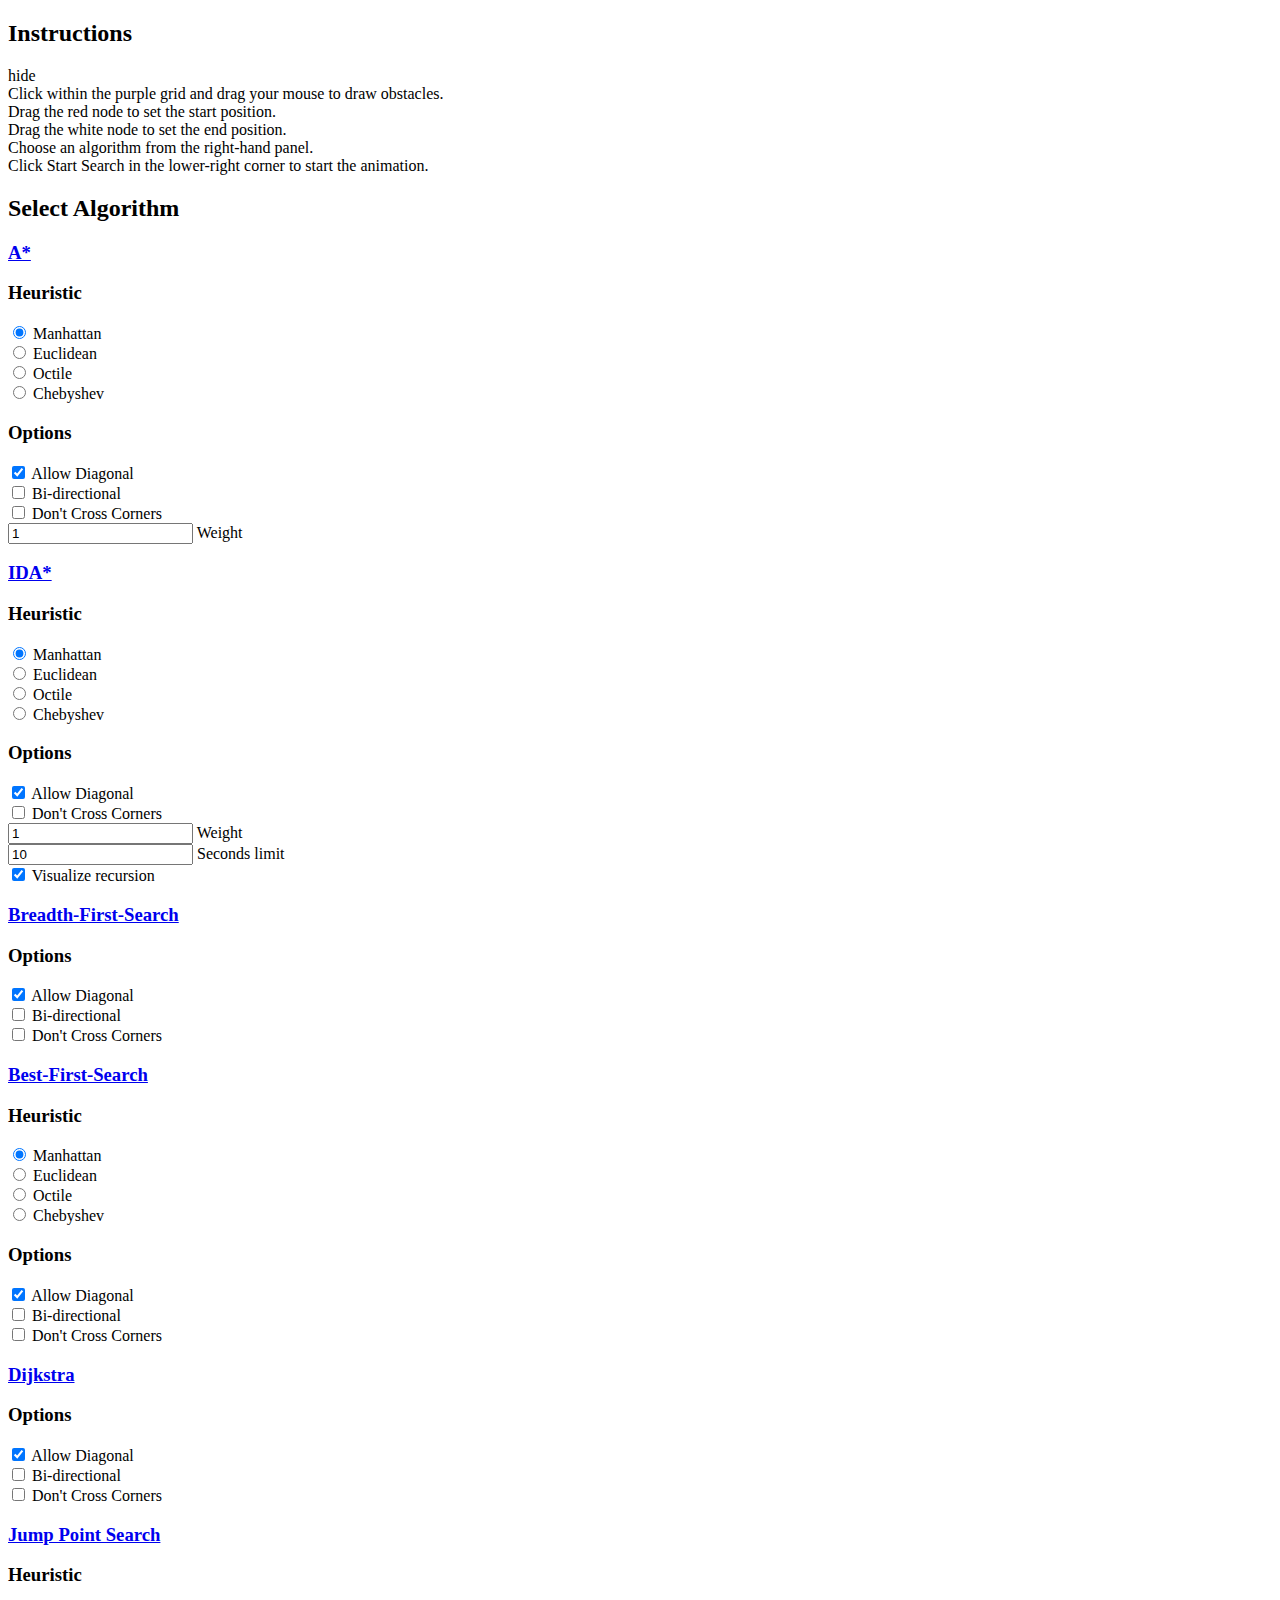
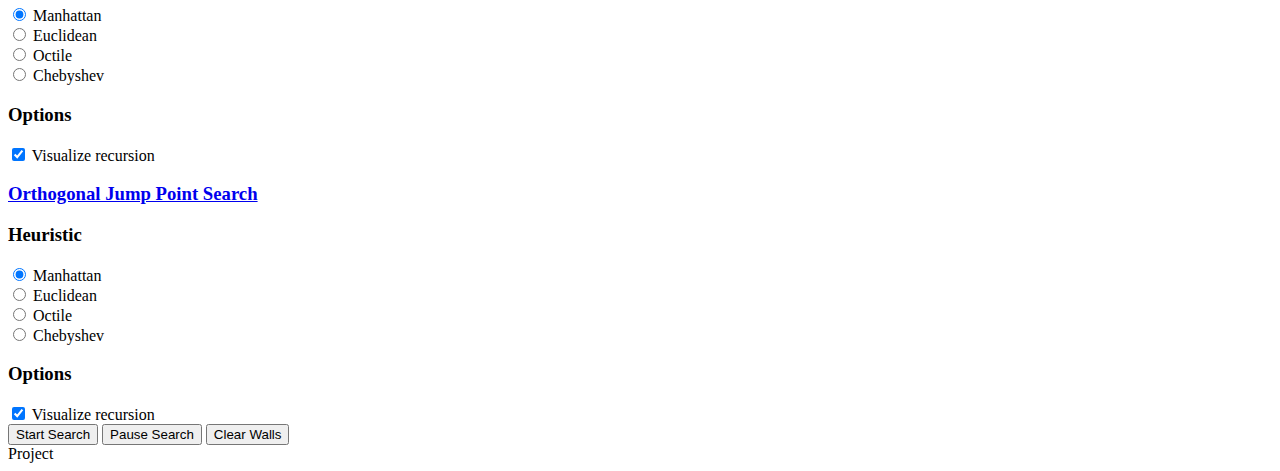
==== index.html @ badcc220 "Add files via upload" ====
<!DOCTYPE HTML>
<html lang="en">
  <head>
    <meta charset="UTF-8">
    <title>PathFinding.js</title>

    <link rel="stylesheet" href="./css/style.css" />
    <link rel="stylesheet" href="./lb/themes/jquery.ui.all.css" />

    <script type="text/javascript" src="./lb/raphael-min.js"></script>
    <script type="text/javascript" src="./lb/es5-shim.min.js"></script>
    <script type="text/javascript" src="./lb/jquery-1.7.2.min.js"></script>
    <script type="text/javascript" src="./lb/state-machine.min.js"></script>
    <script type="text/javascript" src="./lb/async.min.js"></script>

    <script type="text/javascript" src="./lb/ui/jquery.ui.core.min.js"></script>
    <script type="text/javascript" src="./lb/ui/jquery.ui.widget.min.js"></script>
    <script type="text/javascript" src="./lb/ui/jquery.ui.mouse.min.js"></script>
    <script type="text/javascript" src="./lb/ui/jquery.ui.draggable.min.js"></script>
    <script type="text/javascript" src="./lb/ui/jquery.ui.accordion.min.js"></script>
    <script type="text/javascript" src="./lb/ui/jquery.ui.slider.min.js"></script>

    <script type="text/javascript" src="./lb/pathfinding-browser.min.js"></script>

    <script type="text/javascript" src="./js/view.js"></script>
    <script type="text/javascript" src="./js/controller.js"></script>
    <script type="text/javascript" src="./js/panel.js"></script>
    <script type="text/javascript" src="./js/main.js"></script>
  </head>
  <body>
    <div id="draw_area"></div>

    <div id="instructions_panel" class="panel">
      <header>
        <h2 class="header_title">Instructions</h2>
        <span id="hide_instructions">hide</span>
      </header>
      Click within the <span class="purple">purple</span> grid and drag your mouse to draw obstacles. <br>
      Drag the <span class="red">red</span> node to set the start position. <br>
      Drag the <span class="white">white</span> node to set the end position. <br>
      Choose an algorithm from the right-hand panel. <br>
      Click Start Search in the lower-right corner to start the animation.
    </div>

    <div id="algorithm_panel" class="panel right_panel">
      <header><h2 class="header_title">Select Algorithm</h2></header>

      <div class="accordion">
        <h3 id="astar_header"><a href="#">A*</a></h3>
        <div id="astar_section" class="finder_section">
          <header class="option_header">
            <h3>Heuristic</h3>
          </header>
          <div id="astar_heuristic" class="sub_options">
            <input type="radio" name="astar_heuristic" value="manhattan" checked />
            <label class="option_label">Manhattan</label> <br>
            <input type="radio" name="astar_heuristic" value="euclidean"/>
            <label class="option_label">Euclidean</label> <br>
            <input type="radio" name="astar_heuristic" value="octile"/>
            <label class="option_label">Octile</label> <br>
            <input type="radio" name="astar_heuristic" value="chebyshev"/>
            <label class="option_label">Chebyshev</label> <br>
          </div>

          <header class="option_header">
            <h3>Options</h3>
          </header>
          <div class="optional sub_options">
            <input type="checkbox" class="allow_diagonal" checked>
            <label class="option_label">Allow Diagonal</label> <br>
            <input type="checkbox" class="bi-directional">
            <label class="option_label">Bi-directional</label> <br>
            <input type="checkbox" class="dont_cross_corners">
            <label class="option_label">Don't Cross Corners</label> <br>
            <input class="spinner" name="astar_weight" value="1">
            <label class="option_label">Weight</label> <br>
          </div>
        </div>

        <h3 id="ida_header"><a href="#">IDA*</a></h3>
        <div id="ida_section" class="finder_section">
          <header class="option_header">
            <h3>Heuristic</h3>
          </header>
          <div id="ida_heuristic" class="sub_options">
            <input type="radio" name="ida_heuristic" value="manhattan" checked />
            <label class="option_label">Manhattan</label> <br>
            <input type="radio" name="ida_heuristic" value="euclidean"/>
            <label class="option_label">Euclidean</label> <br>
            <input type="radio" name="ida_heuristic" value="octile"/>
            <label class="option_label">Octile</label> <br>
            <input type="radio" name="ida_heuristic" value="chebyshev"/>
            <label class="option_label">Chebyshev</label> <br>
          </div>
          <header class="option_header">
            <h3>Options</h3>
          </header>
          <div class="optional sub_options">
            <input type="checkbox" class="allow_diagonal" checked>
            <label class="option_label">Allow Diagonal</label> <br>
            <input type="checkbox" class="dont_cross_corners">
            <label class="option_label">Don't Cross Corners</label> <br>
            <input class="spinner" name="astar_weight" value="1">
            <label class="option_label">Weight</label> <br>
            <input class="spinner" name="time_limit" value="10">
            <label class="option_label">Seconds limit</label> <br>
            <input type="checkbox" class="track_recursion" checked />
            <label class="option_label">Visualize recursion</label> <br>
          </div>
        </div>

        <h3 id="breadthfirst_header"><a href="#">Breadth-First-Search</a></h3>
        <div id="breadthfirst_section" class="finder_section">
          <header class="option_header">
            <h3>Options</h3>
          </header>
          <div class="optional sub_options">
            <input type="checkbox" class="allow_diagonal" checked>
            <label class="option_label">Allow Diagonal</label> <br>
            <input type="checkbox" class="bi-directional">
            <label class="option_label">Bi-directional</label> <br>
            <input type="checkbox" class="dont_cross_corners">
            <label class="option_label">Don't Cross Corners</label> <br>
          </div>
        </div>

        <h3 id="bestfirst_header"><a href="#">Best-First-Search</a></h3>
        <div id="bestfirst_section" class="finder_section">
          <header class="option_header">
            <h3>Heuristic</h3>
          </header>
          <div id="bestfirst_heuristic" class="sub_options">
            <input type="radio" name="bestfirst_heuristic" value="manhattan" checked />
            <label class="option_label">Manhattan</label> <br>
            <input type="radio" name="bestfirst_heuristic" value="euclidean"/>
            <label class="option_label">Euclidean</label> <br>
            <input type="radio" name="bestfirst_heuristic" value="octile"/>
            <label class="option_label">Octile</label> <br>
            <input type="radio" name="bestfirst_heuristic" value="chebyshev"/>
            <label class="option_label">Chebyshev</label> <br>
          </div>

          <header class="option_header">
            <h3>Options</h3>
          </header>
          <div class="optional sub_options">
            <input type="checkbox" class="allow_diagonal" checked>
            <label class="option_label">Allow Diagonal</label> <br>
            <input type="checkbox" class="bi-directional">
            <label class="option_label">Bi-directional</label> <br>
            <input type="checkbox" class="dont_cross_corners">
            <label class="option_label">Don't Cross Corners</label> <br>
          </div>
        </div>

        <h3 id="dijkstra_header"><a href="#">Dijkstra</a></h3>
        <div id="dijkstra_section" class="finder_section">
          <header class="option_header">
            <h3>Options</h3>
          </header>
          <div class="optional sub_options">
            <input type="checkbox" class="allow_diagonal" checked>
            <label class="option_label">Allow Diagonal</label> <br>
            <input type="checkbox" class="bi-directional">
            <label class="option_label">Bi-directional</label> <br>
            <input type="checkbox" class="dont_cross_corners">
            <label class="option_label">Don't Cross Corners</label> <br>
          </div>
        </div>

        <h3 id="jump_point_header"><a href="#">Jump Point Search</a></h3>
        <div id="jump_point_section" class="finder_section">
          <header class="option_header">
            <h3>Heuristic</h3>
          </header>
          <div id="jump_point_heuristic" class="sub_options">
            <input type="radio" name="jump_point_heuristic" value="manhattan" checked />
            <label class="option_label">Manhattan</label> <br>
            <input type="radio" name="jump_point_heuristic" value="euclidean"/>
            <label class="option_label">Euclidean</label> <br>
            <input type="radio" name="jump_point_heuristic" value="octile"/>
            <label class="option_label">Octile</label> <br>
            <input type="radio" name="jump_point_heuristic" value="chebyshev"/>
            <label class="option_label">Chebyshev</label> <br>
          </div>
          <header class="option_header">
            <h3>Options</h3>
          </header>
          <div class="optional sub_options">
            <input type="checkbox" class="track_recursion" checked>
            <label class="option_label">Visualize recursion</label> <br>
          </div>
        </div>

	<h3 id="orth_jump_point_header"><a href="#">Orthogonal Jump Point Search</a></h3>
        <div id="orth_jump_point_section" class="finder_section">
          <header class="option_header">
            <h3>Heuristic</h3>
          </header>
          <div id="orth_jump_point_heuristic" class="sub_options">
            <input type="radio" name="orth_jump_point_heuristic" value="manhattan" checked />
            <label class="option_label">Manhattan</label> <br>
            <input type="radio" name="orth_jump_point_heuristic" value="euclidean"/>
            <label class="option_label">Euclidean</label> <br>
            <input type="radio" name="orth_jump_point_heuristic" value="octile"/>
            <label class="option_label">Octile</label> <br>
            <input type="radio" name="orth_jump_point_heuristic" value="chebyshev"/>
            <label class="option_label">Chebyshev</label> <br>
          </div>
          <header class="option_header">
            <h3>Options</h3>
          </header>
          <div class="optional sub_options">
            <input type="checkbox" class="track_recursion" checked>
            <label class="option_label">Visualize recursion</label> <br>
          </div>
        </div>

      </div><!-- .accordion -->
    </div><!-- #algorithm_panel -->

    <div id="play_panel" class="panel right_panel">
      <button id="button1" class="control_button">Start Search</button>
      <button id="button2" class="control_button">Pause Search</button>
      <button id="button3" class="control_button">Clear Walls</button>
    </div>

    <div id="stats"></div>

    <footer>
      Project </a>
    </footer>

  </body>
</html>
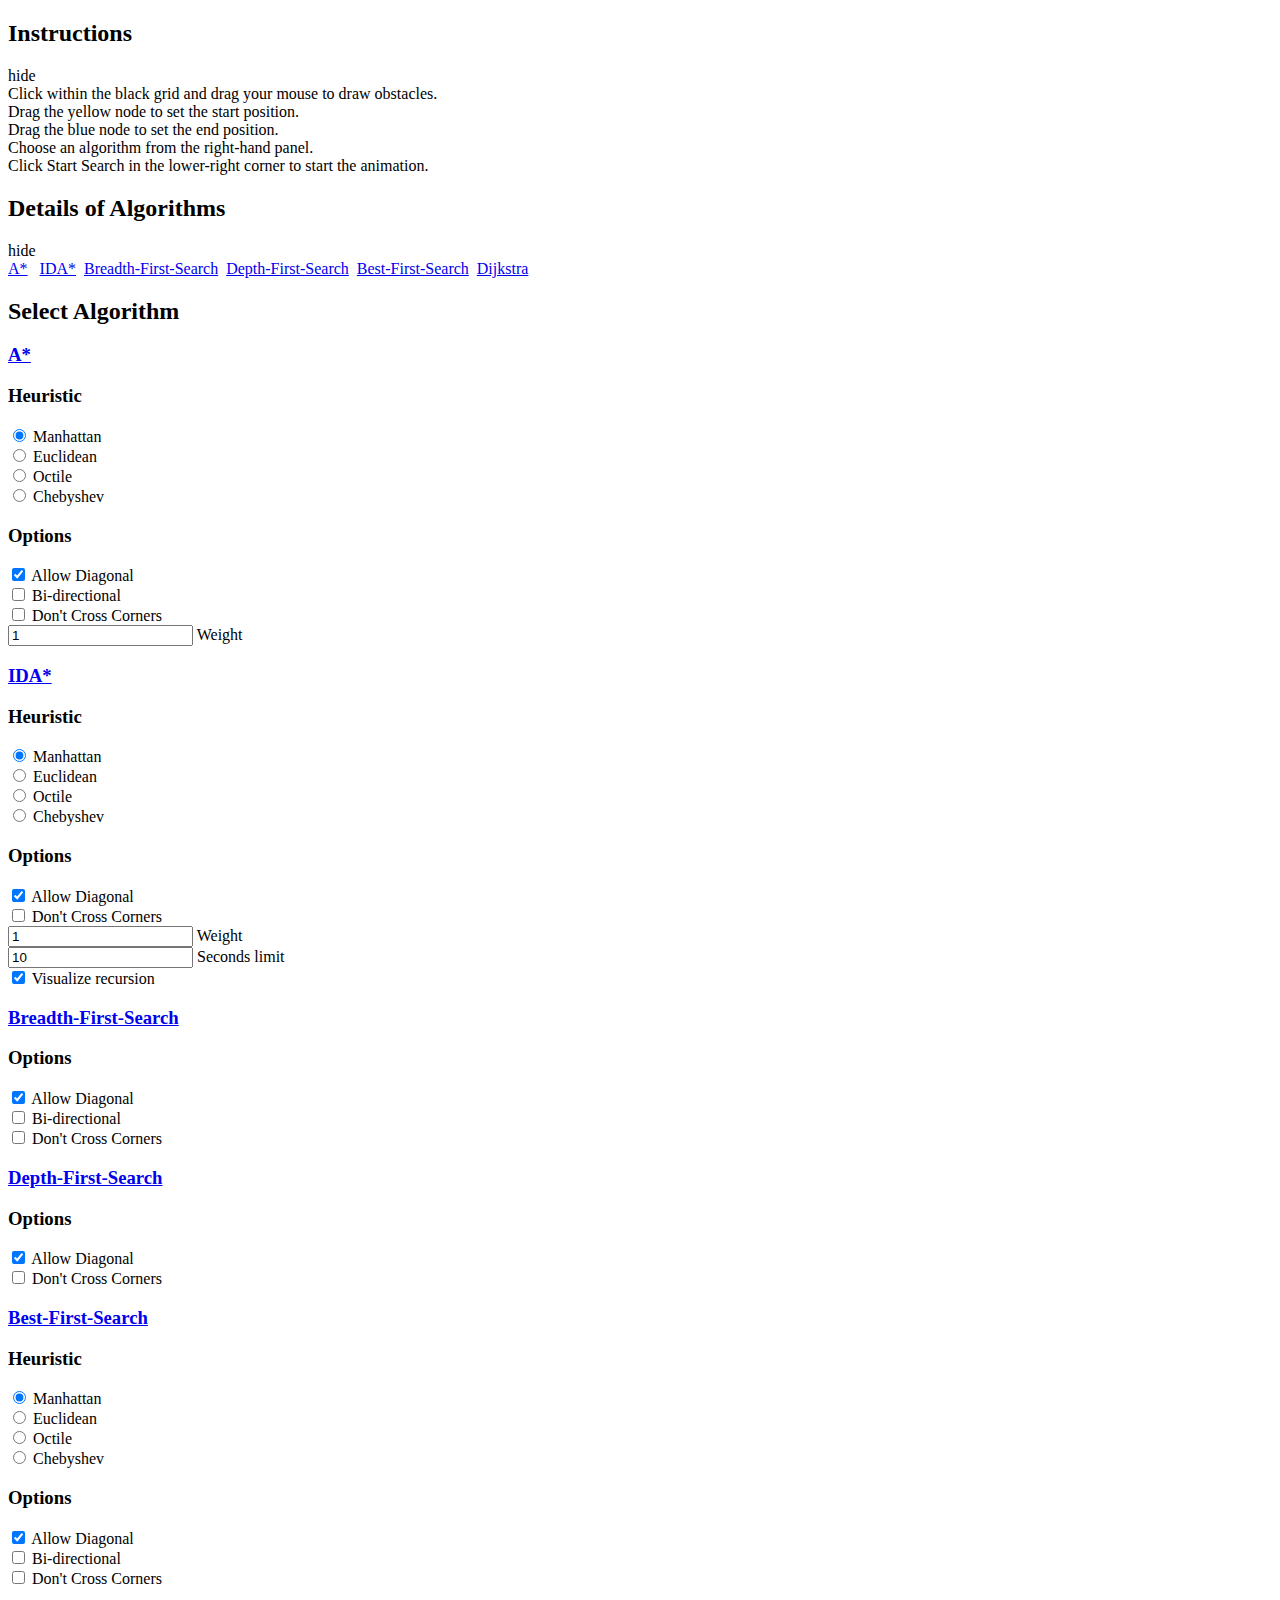
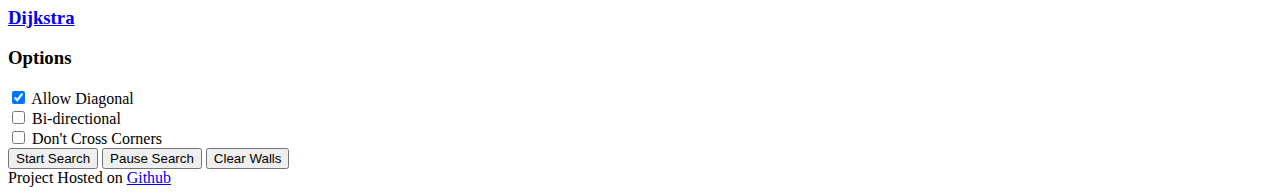
==== commit 7ddec627: "Add files via upload" ====
--- a/index.html
+++ b/index.html
@@ -1,235 +1,215 @@
-<!DOCTYPE HTML>
-<html lang="en">
-  <head>
-    <meta charset="UTF-8">
-    <title>PathFinding.js</title>
-
-    <link rel="stylesheet" href="./css/style.css" />
-    <link rel="stylesheet" href="./lb/themes/jquery.ui.all.css" />
-
-    <script type="text/javascript" src="./lb/raphael-min.js"></script>
-    <script type="text/javascript" src="./lb/es5-shim.min.js"></script>
-    <script type="text/javascript" src="./lb/jquery-1.7.2.min.js"></script>
-    <script type="text/javascript" src="./lb/state-machine.min.js"></script>
-    <script type="text/javascript" src="./lb/async.min.js"></script>
-
-    <script type="text/javascript" src="./lb/ui/jquery.ui.core.min.js"></script>
-    <script type="text/javascript" src="./lb/ui/jquery.ui.widget.min.js"></script>
-    <script type="text/javascript" src="./lb/ui/jquery.ui.mouse.min.js"></script>
-    <script type="text/javascript" src="./lb/ui/jquery.ui.draggable.min.js"></script>
-    <script type="text/javascript" src="./lb/ui/jquery.ui.accordion.min.js"></script>
-    <script type="text/javascript" src="./lb/ui/jquery.ui.slider.min.js"></script>
-
-    <script type="text/javascript" src="./lb/pathfinding-browser.min.js"></script>
-
-    <script type="text/javascript" src="./js/view.js"></script>
-    <script type="text/javascript" src="./js/controller.js"></script>
-    <script type="text/javascript" src="./js/panel.js"></script>
-    <script type="text/javascript" src="./js/main.js"></script>
-  </head>
-  <body>
-    <div id="draw_area"></div>
-
-    <div id="instructions_panel" class="panel">
-      <header>
-        <h2 class="header_title">Instructions</h2>
-        <span id="hide_instructions">hide</span>
-      </header>
-      Click within the <span class="purple">purple</span> grid and drag your mouse to draw obstacles. <br>
-      Drag the <span class="red">red</span> node to set the start position. <br>
-      Drag the <span class="white">white</span> node to set the end position. <br>
-      Choose an algorithm from the right-hand panel. <br>
-      Click Start Search in the lower-right corner to start the animation.
-    </div>
-
-    <div id="algorithm_panel" class="panel right_panel">
-      <header><h2 class="header_title">Select Algorithm</h2></header>
-
-      <div class="accordion">
-        <h3 id="astar_header"><a href="#">A*</a></h3>
-        <div id="astar_section" class="finder_section">
-          <header class="option_header">
-            <h3>Heuristic</h3>
-          </header>
-          <div id="astar_heuristic" class="sub_options">
-            <input type="radio" name="astar_heuristic" value="manhattan" checked />
-            <label class="option_label">Manhattan</label> <br>
-            <input type="radio" name="astar_heuristic" value="euclidean"/>
-            <label class="option_label">Euclidean</label> <br>
-            <input type="radio" name="astar_heuristic" value="octile"/>
-            <label class="option_label">Octile</label> <br>
-            <input type="radio" name="astar_heuristic" value="chebyshev"/>
-            <label class="option_label">Chebyshev</label> <br>
-          </div>
-
-          <header class="option_header">
-            <h3>Options</h3>
-          </header>
-          <div class="optional sub_options">
-            <input type="checkbox" class="allow_diagonal" checked>
-            <label class="option_label">Allow Diagonal</label> <br>
-            <input type="checkbox" class="bi-directional">
-            <label class="option_label">Bi-directional</label> <br>
-            <input type="checkbox" class="dont_cross_corners">
-            <label class="option_label">Don't Cross Corners</label> <br>
-            <input class="spinner" name="astar_weight" value="1">
-            <label class="option_label">Weight</label> <br>
-          </div>
-        </div>
-
-        <h3 id="ida_header"><a href="#">IDA*</a></h3>
-        <div id="ida_section" class="finder_section">
-          <header class="option_header">
-            <h3>Heuristic</h3>
-          </header>
-          <div id="ida_heuristic" class="sub_options">
-            <input type="radio" name="ida_heuristic" value="manhattan" checked />
-            <label class="option_label">Manhattan</label> <br>
-            <input type="radio" name="ida_heuristic" value="euclidean"/>
-            <label class="option_label">Euclidean</label> <br>
-            <input type="radio" name="ida_heuristic" value="octile"/>
-            <label class="option_label">Octile</label> <br>
-            <input type="radio" name="ida_heuristic" value="chebyshev"/>
-            <label class="option_label">Chebyshev</label> <br>
-          </div>
-          <header class="option_header">
-            <h3>Options</h3>
-          </header>
-          <div class="optional sub_options">
-            <input type="checkbox" class="allow_diagonal" checked>
-            <label class="option_label">Allow Diagonal</label> <br>
-            <input type="checkbox" class="dont_cross_corners">
-            <label class="option_label">Don't Cross Corners</label> <br>
-            <input class="spinner" name="astar_weight" value="1">
-            <label class="option_label">Weight</label> <br>
-            <input class="spinner" name="time_limit" value="10">
-            <label class="option_label">Seconds limit</label> <br>
-            <input type="checkbox" class="track_recursion" checked />
-            <label class="option_label">Visualize recursion</label> <br>
-          </div>
-        </div>
-
-        <h3 id="breadthfirst_header"><a href="#">Breadth-First-Search</a></h3>
-        <div id="breadthfirst_section" class="finder_section">
-          <header class="option_header">
-            <h3>Options</h3>
-          </header>
-          <div class="optional sub_options">
-            <input type="checkbox" class="allow_diagonal" checked>
-            <label class="option_label">Allow Diagonal</label> <br>
-            <input type="checkbox" class="bi-directional">
-            <label class="option_label">Bi-directional</label> <br>
-            <input type="checkbox" class="dont_cross_corners">
-            <label class="option_label">Don't Cross Corners</label> <br>
-          </div>
-        </div>
-
-        <h3 id="bestfirst_header"><a href="#">Best-First-Search</a></h3>
-        <div id="bestfirst_section" class="finder_section">
-          <header class="option_header">
-            <h3>Heuristic</h3>
-          </header>
-          <div id="bestfirst_heuristic" class="sub_options">
-            <input type="radio" name="bestfirst_heuristic" value="manhattan" checked />
-            <label class="option_label">Manhattan</label> <br>
-            <input type="radio" name="bestfirst_heuristic" value="euclidean"/>
-            <label class="option_label">Euclidean</label> <br>
-            <input type="radio" name="bestfirst_heuristic" value="octile"/>
-            <label class="option_label">Octile</label> <br>
-            <input type="radio" name="bestfirst_heuristic" value="chebyshev"/>
-            <label class="option_label">Chebyshev</label> <br>
-          </div>
-
-          <header class="option_header">
-            <h3>Options</h3>
-          </header>
-          <div class="optional sub_options">
-            <input type="checkbox" class="allow_diagonal" checked>
-            <label class="option_label">Allow Diagonal</label> <br>
-            <input type="checkbox" class="bi-directional">
-            <label class="option_label">Bi-directional</label> <br>
-            <input type="checkbox" class="dont_cross_corners">
-            <label class="option_label">Don't Cross Corners</label> <br>
-          </div>
-        </div>
-
-        <h3 id="dijkstra_header"><a href="#">Dijkstra</a></h3>
-        <div id="dijkstra_section" class="finder_section">
-          <header class="option_header">
-            <h3>Options</h3>
-          </header>
-          <div class="optional sub_options">
-            <input type="checkbox" class="allow_diagonal" checked>
-            <label class="option_label">Allow Diagonal</label> <br>
-            <input type="checkbox" class="bi-directional">
-            <label class="option_label">Bi-directional</label> <br>
-            <input type="checkbox" class="dont_cross_corners">
-            <label class="option_label">Don't Cross Corners</label> <br>
-          </div>
-        </div>
-
-        <h3 id="jump_point_header"><a href="#">Jump Point Search</a></h3>
-        <div id="jump_point_section" class="finder_section">
-          <header class="option_header">
-            <h3>Heuristic</h3>
-          </header>
-          <div id="jump_point_heuristic" class="sub_options">
-            <input type="radio" name="jump_point_heuristic" value="manhattan" checked />
-            <label class="option_label">Manhattan</label> <br>
-            <input type="radio" name="jump_point_heuristic" value="euclidean"/>
-            <label class="option_label">Euclidean</label> <br>
-            <input type="radio" name="jump_point_heuristic" value="octile"/>
-            <label class="option_label">Octile</label> <br>
-            <input type="radio" name="jump_point_heuristic" value="chebyshev"/>
-            <label class="option_label">Chebyshev</label> <br>
-          </div>
-          <header class="option_header">
-            <h3>Options</h3>
-          </header>
-          <div class="optional sub_options">
-            <input type="checkbox" class="track_recursion" checked>
-            <label class="option_label">Visualize recursion</label> <br>
-          </div>
-        </div>
-
-	<h3 id="orth_jump_point_header"><a href="#">Orthogonal Jump Point Search</a></h3>
-        <div id="orth_jump_point_section" class="finder_section">
-          <header class="option_header">
-            <h3>Heuristic</h3>
-          </header>
-          <div id="orth_jump_point_heuristic" class="sub_options">
-            <input type="radio" name="orth_jump_point_heuristic" value="manhattan" checked />
-            <label class="option_label">Manhattan</label> <br>
-            <input type="radio" name="orth_jump_point_heuristic" value="euclidean"/>
-            <label class="option_label">Euclidean</label> <br>
-            <input type="radio" name="orth_jump_point_heuristic" value="octile"/>
-            <label class="option_label">Octile</label> <br>
-            <input type="radio" name="orth_jump_point_heuristic" value="chebyshev"/>
-            <label class="option_label">Chebyshev</label> <br>
-          </div>
-          <header class="option_header">
-            <h3>Options</h3>
-          </header>
-          <div class="optional sub_options">
-            <input type="checkbox" class="track_recursion" checked>
-            <label class="option_label">Visualize recursion</label> <br>
-          </div>
-        </div>
-
-      </div><!-- .accordion -->
-    </div><!-- #algorithm_panel -->
-
-    <div id="play_panel" class="panel right_panel">
-      <button id="button1" class="control_button">Start Search</button>
-      <button id="button2" class="control_button">Pause Search</button>
-      <button id="button3" class="control_button">Clear Walls</button>
-    </div>
-
-    <div id="stats"></div>
-
-    <footer>
-      Project </a>
-    </footer>
-
-  </body>
-</html>
+<!DOCTYPE HTML>
+<html lang="en">
+  <head>
+    <meta charset="UTF-8">
+    <title>PathFinding.js</title>
+
+    <link rel="stylesheet" href="./css/style.css" />
+    <link rel="stylesheet" href="./lib/themes/jquery.ui.all.css" />
+
+    <script type="text/javascript" src="./lib/raphael-min.js"></script>
+    <script type="text/javascript" src="./lib/es5-shim.min.js"></script>
+    <script type="text/javascript" src="./lib/jquery-1.7.2.min.js"></script>
+    <script type="text/javascript" src="./lib/state-machine.min.js"></script>
+    <script type="text/javascript" src="./lib/async.min.js"></script>
+
+    <script type="text/javascript" src="./lib/ui/jquery.ui.core.min.js"></script>
+    <script type="text/javascript" src="./lib/ui/jquery.ui.widget.min.js"></script>
+    <script type="text/javascript" src="./lib/ui/jquery.ui.mouse.min.js"></script>
+    <script type="text/javascript" src="./lib/ui/jquery.ui.draggable.min.js"></script>
+    <script type="text/javascript" src="./lib/ui/jquery.ui.accordion.min.js"></script>
+    <script type="text/javascript" src="./lib/ui/jquery.ui.slider.min.js"></script>
+
+    <script type="text/javascript" src="./lib/pathfinding-browser.min.js"></script>
+
+    <script type="text/javascript" src="./js/view.js"></script>
+    <script type="text/javascript" src="./js/controller.js"></script>
+    <script type="text/javascript" src="./js/panel.js"></script>
+    <script type="text/javascript" src="./js/main.js"></script>
+  </head>
+  <body>
+    <div id="draw_area"></div>
+
+    <div id="instructions_panel" class="panel">
+      <header>
+        <h2 class="header_title">Instructions</h2>
+        <span id="hide_instructions">hide</span>
+      </header>
+      Click within the <span class="black">black</span> grid and drag your mouse to draw obstacles. <br>
+      Drag the <span class="yellow">yellow</span> node to set the start position. <br>
+      Drag the <span class="blue">blue</span> node to set the end position. <br>
+      Choose an algorithm from the right-hand panel. <br>
+      Click Start Search in the lower-right corner to start the animation.
+    </div>
+    
+    <div id="detail_panel" class="panel">
+      <header>
+        <h2 class="header_title">Details of Algorithms</h2>
+        <span id="hide_detail">hide</span>
+      </header>
+      <a href="https://en.wikipedia.org/wiki/A*_search_algorithm" target="_blank">A*</a> &nbsp;
+      <a href="https://en.wikipedia.org/wiki/Iterative_deepening_A*" target="_blank">IDA*</a>&nbsp;
+      <a href="https://en.wikipedia.org/wiki/Breadth-first_search" target="_blank">Breadth-First-Search</a>&nbsp;
+      <a href="https://en.wikipedia.org/wiki/Depth-first_search" target="_blank">Depth-First-Search</a>&nbsp;
+      <a href="https://en.wikipedia.org/wiki/Best-first_search" target="_blank">Best-First-Search</a>&nbsp;
+      <a href="https://en.wikipedia.org/wiki/Dijkstra%27s_algorithm" target="_blank">Dijkstra</a>
+    </div>
+
+    <div id="algorithm_panel" class="panel right_panel">
+      <header><h2 class="header_title">Select Algorithm</h2></header>
+
+      <div class="accordion">
+        <h3 id="astar_header"><a href="#">A*</a></h3>
+        <div id="astar_section" class="finder_section">
+          <header class="option_header">
+            <h3>Heuristic</h3>
+          </header>
+          <div id="astar_heuristic" class="sub_options">
+            <input type="radio" name="astar_heuristic" value="manhattan" checked />
+            <label class="option_label">Manhattan</label> <br>
+            <input type="radio" name="astar_heuristic" value="euclidean"/>
+            <label class="option_label">Euclidean</label> <br>
+            <input type="radio" name="astar_heuristic" value="octile"/>
+            <label class="option_label">Octile</label> <br>
+            <input type="radio" name="astar_heuristic" value="chebyshev"/>
+            <label class="option_label">Chebyshev</label> <br>
+          </div>
+
+          <header class="option_header">
+            <h3>Options</h3>
+          </header>
+          <div class="optional sub_options">
+            <input type="checkbox" class="allow_diagonal" checked>
+            <label class="option_label">Allow Diagonal</label> <br>
+            <input type="checkbox" class="bi-directional">
+            <label class="option_label">Bi-directional</label> <br>
+            <input type="checkbox" class="dont_cross_corners">
+            <label class="option_label">Don't Cross Corners</label> <br>
+            <input class="spinner" name="astar_weight" value="1">
+            <label class="option_label">Weight</label> <br>
+          </div>
+        </div>
+
+        <h3 id="ida_header"><a href="#">IDA*</a></h3>
+        <div id="ida_section" class="finder_section">
+          <header class="option_header">
+            <h3>Heuristic</h3>
+          </header>
+          <div id="ida_heuristic" class="sub_options">
+            <input type="radio" name="ida_heuristic" value="manhattan" checked />
+            <label class="option_label">Manhattan</label> <br>
+            <input type="radio" name="ida_heuristic" value="euclidean"/>
+            <label class="option_label">Euclidean</label> <br>
+            <input type="radio" name="ida_heuristic" value="octile"/>
+            <label class="option_label">Octile</label> <br>
+            <input type="radio" name="ida_heuristic" value="chebyshev"/>
+            <label class="option_label">Chebyshev</label> <br>
+          </div>
+          <header class="option_header">
+            <h3>Options</h3>
+          </header>
+          <div class="optional sub_options">
+            <input type="checkbox" class="allow_diagonal" checked>
+            <label class="option_label">Allow Diagonal</label> <br>
+            <input type="checkbox" class="dont_cross_corners">
+            <label class="option_label">Don't Cross Corners</label> <br>
+            <input class="spinner" name="astar_weight" value="1">
+            <label class="option_label">Weight</label> <br>
+            <input class="spinner" name="time_limit" value="10">
+            <label class="option_label">Seconds limit</label> <br>
+            <input type="checkbox" class="track_recursion" checked />
+            <label class="option_label">Visualize recursion</label> <br>
+          </div>
+        </div>
+
+        <h3 id="breadthfirst_header"><a href="#">Breadth-First-Search</a></h3>
+        <div id="breadthfirst_section" class="finder_section">
+          <header class="option_header">
+            <h3>Options</h3>
+          </header>
+          <div class="optional sub_options">
+            <input type="checkbox" class="allow_diagonal" checked>
+            <label class="option_label">Allow Diagonal</label> <br>
+            <input type="checkbox" class="bi-directional">
+            <label class="option_label">Bi-directional</label> <br>
+            <input type="checkbox" class="dont_cross_corners">
+            <label class="option_label">Don't Cross Corners</label> <br>
+          </div>
+        </div>
+
+        <h3 id="depthfirst_header"><a href="#">Depth-First-Search</a></h3>
+        <div id="depthfirst_section" class="finder_section">
+          <header class="option_header">
+            <h3>Options</h3>
+          </header>
+          <div class="optional sub_options">
+            <input type="checkbox" class="allow_diagonal" checked>
+            <label class="option_label">Allow Diagonal</label> <br>
+            <input type="checkbox" class="dont_cross_corners">
+            <label class="option_label">Don't Cross Corners</label> <br>
+          </div>
+        </div>
+
+        <h3 id="bestfirst_header"><a href="#">Best-First-Search</a></h3>
+        <div id="bestfirst_section" class="finder_section">
+          <header class="option_header">
+            <h3>Heuristic</h3>
+          </header>
+          <div id="bestfirst_heuristic" class="sub_options">
+            <input type="radio" name="bestfirst_heuristic" value="manhattan" checked />
+            <label class="option_label">Manhattan</label> <br>
+            <input type="radio" name="bestfirst_heuristic" value="euclidean"/>
+            <label class="option_label">Euclidean</label> <br>
+            <input type="radio" name="bestfirst_heuristic" value="octile"/>
+            <label class="option_label">Octile</label> <br>
+            <input type="radio" name="bestfirst_heuristic" value="chebyshev"/>
+            <label class="option_label">Chebyshev</label> <br>
+          </div>
+
+          <header class="option_header">
+            <h3>Options</h3>
+          </header>
+          <div class="optional sub_options">
+            <input type="checkbox" class="allow_diagonal" checked>
+            <label class="option_label">Allow Diagonal</label> <br>
+            <input type="checkbox" class="bi-directional">
+            <label class="option_label">Bi-directional</label> <br>
+            <input type="checkbox" class="dont_cross_corners">
+            <label class="option_label">Don't Cross Corners</label> <br>
+          </div>
+        </div>
+
+        <h3 id="dijkstra_header"><a href="#">Dijkstra</a></h3>
+        <div id="dijkstra_section" class="finder_section">
+          <header class="option_header">
+            <h3>Options</h3>
+          </header>
+          <div class="optional sub_options">
+            <input type="checkbox" class="allow_diagonal" checked>
+            <label class="option_label">Allow Diagonal</label> <br>
+            <input type="checkbox" class="bi-directional">
+            <label class="option_label">Bi-directional</label> <br>
+            <input type="checkbox" class="dont_cross_corners">
+            <label class="option_label">Don't Cross Corners</label> <br>
+          </div>
+        </div>
+
+        
+
+      </div><!-- .accordion -->
+    </div><!-- #algorithm_panel -->
+
+    <div id="play_panel" class="panel right_panel">
+      <button id="button1" class="control_button">Start Search</button>
+      <button id="button2" class="control_button">Pause Search</button>
+      <button id="button3" class="control_button">Clear Walls</button>
+    </div>
+
+    <div id="stats"></div>
+
+    <footer>
+      Project Hosted on <a href="http://github.com/qiao/PathFinding.js">Github</a>
+    </footer>
+
+  </body>
+</html>
